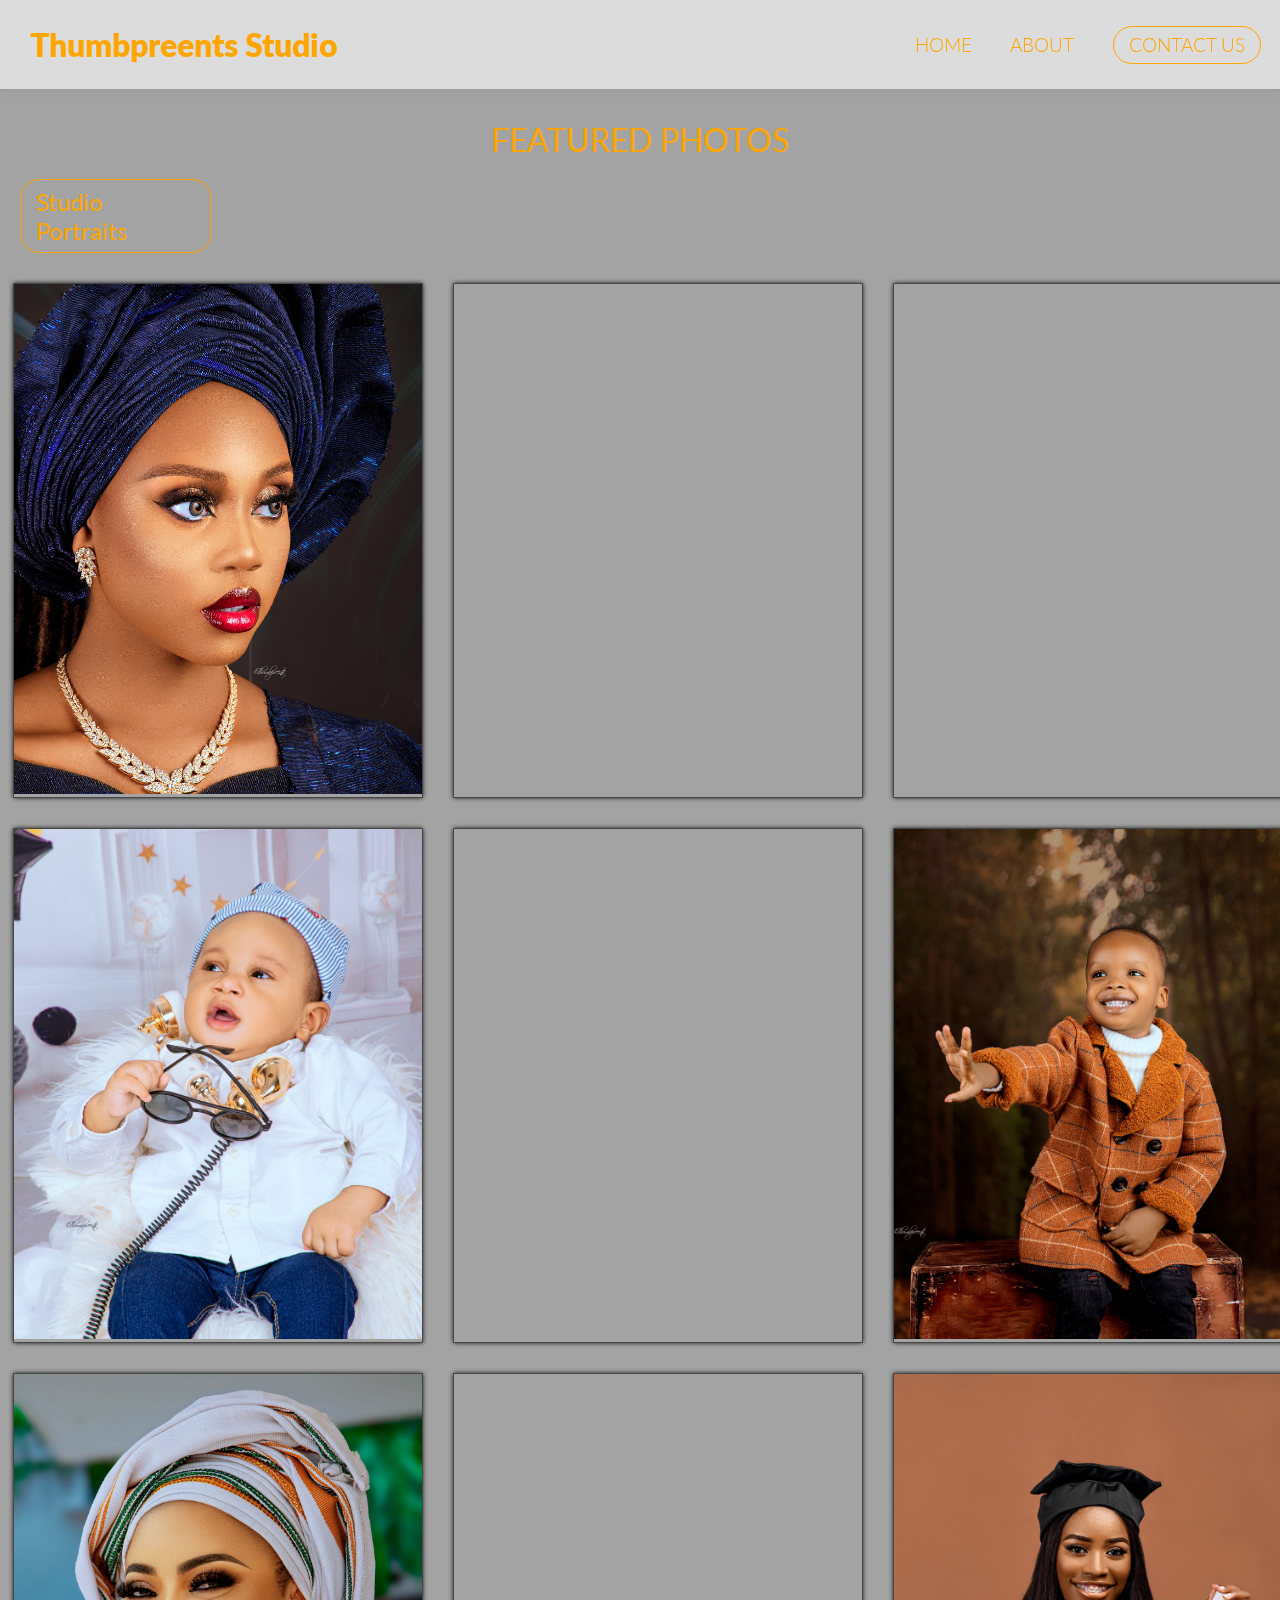
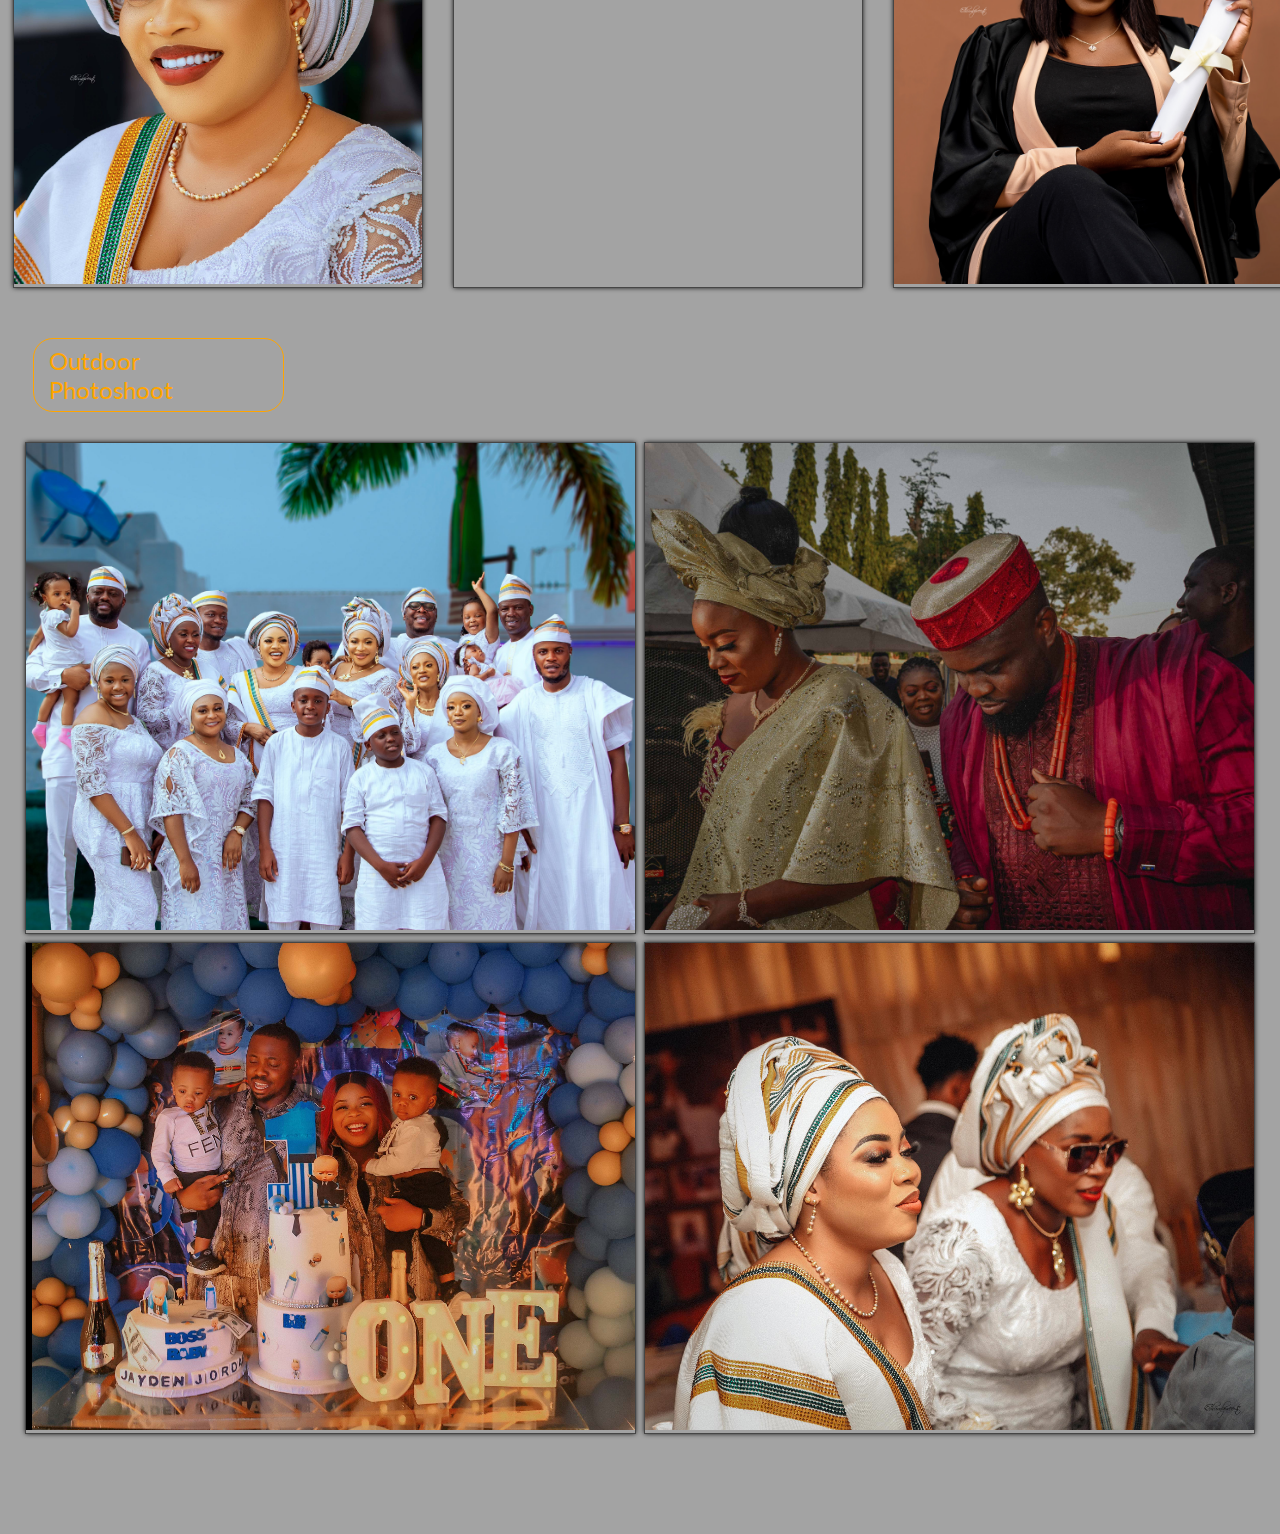
==== index.html @ cd757772 "version 1.0" ====
<!DOCTYPE html>
<html lang="en">
<head>
    <meta charset="UTF-8">
    <meta http-equiv="X-UA-Compatible" content="IE=edge">
    <meta name="viewport" content="width=device-width, initial-scale=1.0">
    <title>Document</title>
    <link rel="preconnect" href="https://fonts.googleapis.com">
    <link rel="preconnect" href="https://fonts.gstatic.com" crossorigin>
    <link href="https://fonts.googleapis.com/css2?family=Caveat:wght@400;500;600;700&family=Inconsolata:wght@200;300;400;500;600;700;800;900&family=Indie+Flower&family=Kosugi+Maru&family=Lato:ital,wght@0,100;0,300;0,400;0,700;0,900;1,100;1,300;1,400;1,700;1,900&family=Poiret+One&display=swap" rel="stylesheet">
    <link rel="stylesheet" href="/Style/stylesheet.css">
</head>
<body>
    
    <div class="nav">
        <div class="name">
            <a href="index.html">
                <h1>Thumbpreents Studio</h1>
            </a>
        </div>
        <div class="links">
            <a href="#">
                <div class="link1">
                    <h3>HOME</h3>
                </div>
            </a>
            <a href="#">
                <div class="link2">
                    <h3>ABOUT</h3>
                </div>
            </a>
            <a href="#">
                <div class="link4">
                    <h3>CONTACT US</h3>
                </div>
            </a>
        </div>
    </div>
    <div class="row1">

        <div class="txt">
            <h1>FEATURED PHOTOS</h1>
        </div>
        
        <div class="txt2">
            <h2>Studio Portraits</h2>
        </div>
        
        <div class="preview">
            <div class="img1">
                <img src="./img/1.jpg" alt="">
            </div>
            <div class="img2">
                <img src="./img/2.jpg" alt="">
            </div>
            <div class="img3">
                <img src="./img/3.jpg" alt="">
            </div>
            <div class="img4">
                <img src="./img/4.jpg" alt="">
            </div>
            <div class="img5">
                <img src="./img/5.jpg" alt="">
            </div>
            <div class="img6">
                <img src="./img/6.jpg" alt="">
            </div>
            <div class="img7">
                <img src="./img/7.jpg" alt="">
            </div>
            <div class="img8">
                <img src="./img/8.jpg" alt="">
            </div>
            <div class="img9">
                <img src="./img/9.jpg" alt="">
            </div>
        </div>
    </div>

    <div class="row2">
       
        <div class="txt2">
            <h2>Outdoor Photoshoot</h2>
        </div>
       
        <div class="preview">
            <div class="img1">
                <img src="./img/10.jpg" alt="">
            </div>
            <div class="img2">
                <img src="./img/11.jpg" alt="">
            </div>
            <div class="img3">
                <img src="./img/12.jpg" alt="">
            </div>
            <div class="img4">
                <img src="./img/13.jpg" alt="">
            </div>
        </div>
    </div>
</body>
</html>
---- Style/stylesheet.css ----
* {margin: 0; padding: 0; box-sizing: border-box; background-color: rgb(163, 163, 163);}
* {font-family: 'Lato', sans-serif;}


.nav {display: flex; background-color: gainsboro; width: 100%; justify-content: space-between; align-items: center; padding-top: 25px; padding-bottom: 25px; position: fixed; z-index: 1; box-shadow: 1px 1px 10px rgb(153, 153, 153);}
.nav a {text-decoration: none; color: black; background-color: gainsboro; align-items: center; color: orange;}
.nav .links {display: flex; width: 30%; justify-content: space-around; background-color: gainsboro; align-items: center}
.nav .name {width: 65%; margin-left: 30px; background-color: gainsboro;}
.nav h1 {background-color: gainsboro; font-weight: 800;}
.nav h3 {background-color: gainsboro; font-weight: 300;}
.nav .link4 {border: 1px solid orange; background-color: gainsboro; padding: 7px; padding-left: 15px; padding-right: 15px; border-radius: 20px;}
.nav .link4 h3 {background-color: gainsboro; color: orange; font-weight: 300}


/* ROW1 STARTS HERE */


.row1 {display: block; width: 100%;}
.row1 .txt {width: 100%; padding-top: 120px; text-align: center; justify-content: space-between; margin: auto;}
.row1 .txt h1 {font-weight: 400; color: orange;}

.row1 .txt2 {width: 15%; text-align: left; justify-content: space-between; margin: 20px; border: 1px solid orange; padding: 7px; padding-left: 15px; padding-right: 15px; border-radius: 20px; }
.row1 .txt2 h2 {font-weight: 400; color: orange;}

.row1 .preview {width: 98%; justify-content: space-evenly; display: grid; grid-template-columns: 410px 410px 410px; grid-gap: 30px; padding-top: 10px; margin: auto; padding-bottom: 30px;}

.row1 .img1 {width: 100%; border: 1px solid rgb(70, 70, 70); box-shadow: 0.2px 0.2px 5px black}
.row1 .img1 img {object-fit: cover; width: 100%;}

.row1 .img2 {width: 100%; border: 1px solid rgb(70, 70, 70); box-shadow: 0.2px 0.2px 5px black}
.row1 .img2 img {object-fit: contain; width: 100%;}

.row1 .img3 {width: 100%; border: 1px solid rgb(70, 70, 70); box-shadow: 0.2px 0.2px 5px black}
.row1 .img3 img {object-fit: contain; width: 100%;}

.row1 .img4 {width: 100%; border: 1px solid rgb(70, 70, 70); box-shadow: 0.2px 0.2px 5px black}
.row1 .img4 img {object-fit: contain; width: 100%;}

.row1 .img5 {width: 100%; border: 1px solid rgb(70, 70, 70); box-shadow: 0.2px 0.2px 5px black}
.row1 .img5 img {object-fit: contain; width: 100%;}

.row1 .img6 {width: 100%; border: 1px solid rgb(70, 70, 70); box-shadow: 0.2px 0.2px 5px black}
.row1 .img6 img {object-fit: contain; width: 100%;}

.row1 .img7 {width: 100%; border: 1px solid rgb(70, 70, 70); box-shadow: 0.2px 0.2px 5px black}
.row1 .img7 img {object-fit: contain; width: 100%;}

.row1 .img8 {width: 100%; border: 1px solid rgb(70, 70, 70); box-shadow: 0.2px 0.2px 5px black}
.row1 .img8 img {object-fit: contain; width: 100%;}

.row1 .img9 {width: 100%; border: 1px solid rgb(70, 70, 70); box-shadow: 0.2px 0.2px 5px black}
.row1 .img9 img {object-fit: contain; width: 100%;}


/* ROW1 ANIMATION STARTS HERE */

.row1 .img1:hover {
    border: none; box-shadow: 0.2px 0.2px 15px black; transform: scale(1.1);
}
.row1 .img2:hover {
    border: none; box-shadow: 0.2px 0.2px 15px black; transform: scale(1.1);
}
.row1 .img3:hover {
    border: none; box-shadow: 0.2px 0.2px 15px black; transform: scale(1.1);
}
.row1 .img4:hover {
    border: none; box-shadow: 0.2px 0.2px 15px black; transform: scale(1.1);
}
.row1 .img5:hover {
    border: none; box-shadow: 0.2px 0.2px 15px black; transform: scale(1.1);
}
.row1 .img6:hover {
    border: none; box-shadow: 0.2px 0.2px 15px black; transform: scale(1.1);
}
.row1 .img7:hover {
    border: none; box-shadow: 0.2px 0.2px 15px black; transform: scale(1.1);
}
.row1 .img8:hover {
    border: none; box-shadow: 0.2px 0.2px 15px black; transform: scale(1.1);
}
.row1 .img9:hover {
    border: none; box-shadow: 0.2px 0.2px 15px black; transform: scale(1.1);
}



/* ROW2 STARTS HERE */

.row2 {width: 98%; justify-content: space-evenly; display: block; margin: auto; padding-bottom: 70px; overflow: hidden; /* background-image: url(/img/018626eda4eb896a52fafd3924c390ca.jpg); */}

.row2 .preview {width: 98%; justify-content: space-evenly; display: grid; grid-template-columns: auto auto; grid-gap: 8px; padding-top: 10px; margin: auto; padding-bottom: 30px;}

.row2 .txt2 {width: 20%; text-align: left; justify-content: space-between; margin: 20px; border: 1px solid orange; padding: 7px; padding-left: 15px; padding-right: 15px; border-radius: 20px; }
.row2 .txt2 h2 {font-weight: 400; color: orange;}

.row2 .img1 {width: 100%; border: 1px solid rgb(70, 70, 70); box-shadow: 0.2px 0.2px 5px black; transition: transform 2s; overflow: hidden;}
.row2 .img1 img {object-fit: contain; width: 100%;}

.row2 .img2 {width: 100%; border: 1px solid rgb(70, 70, 70); box-shadow: 0.2px 0.2px 5px black; transition: transform 2s; overflow: hidden;}
.row2 .img2 img {object-fit: contain; width: 100%;}

.row2 .img3 {width: 100%; border: 1px solid rgb(70, 70, 70); box-shadow: 0.2px 0.2px 5px black; transition: transform 2s; overflow: hidden;}
.row2 .img3 img {object-fit: contain; width: 100%;}

.row2 .img4 {width: 100%; border: 1px solid rgb(70, 70, 70); box-shadow: 0.2px 0.2px 5px black; transition: transform 2s; overflow: hidden;}
.row2 .img4 img {object-fit: contain; width: 100%;}


/* ROW2 ANIMATION STARTS HERE */

.row2 .img1:hover {
    transform: translate(-30px, -30px); box-shadow: 0 0 5px rgb(0 0 0 / 30%);
}

.row2 .img2:hover {
    transform: translate(30px, -30px); box-shadow: 0 0 5px rgb(0 0 0 / 30%);
}

.row2 .img3:hover {
    transform: translate(-30px, 30px); box-shadow: 0 0 5px rgb(0 0 0 / 30%);
}

.row2 .img4:hover {
    transform: translate(30px, 30px); box-shadow: 0 0 5px rgb(0 0 0 / 30%);
}
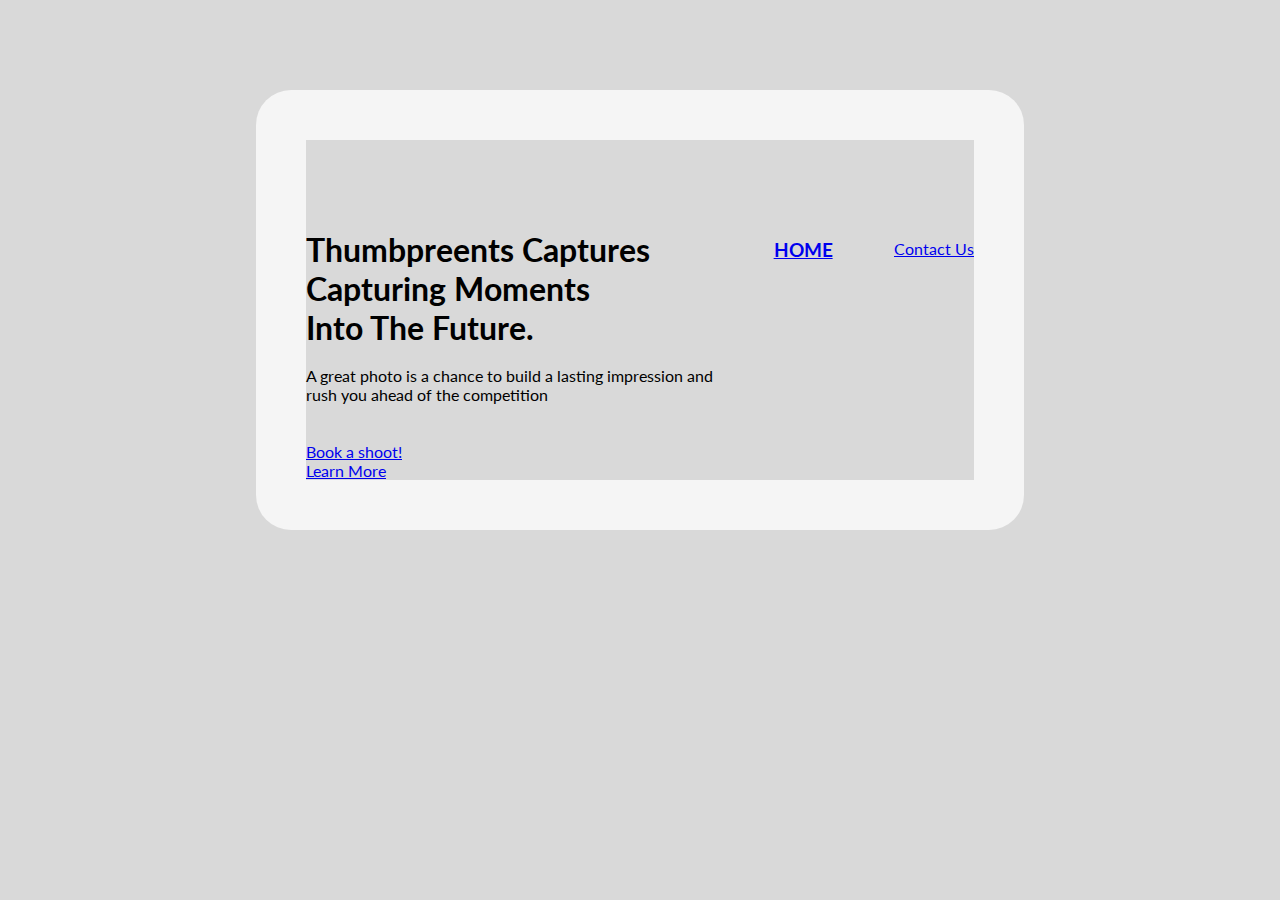
==== commit 3ae98c6e: "Version 4.5" ====
--- a/index.html
+++ b/index.html
@@ -4,97 +4,44 @@
     <meta charset="UTF-8">
     <meta http-equiv="X-UA-Compatible" content="IE=edge">
     <meta name="viewport" content="width=device-width, initial-scale=1.0">
-    <title>Document</title>
+    <title>Thumbpreents Studio</title>
     <link rel="preconnect" href="https://fonts.googleapis.com">
     <link rel="preconnect" href="https://fonts.gstatic.com" crossorigin>
     <link href="https://fonts.googleapis.com/css2?family=Caveat:wght@400;500;600;700&family=Inconsolata:wght@200;300;400;500;600;700;800;900&family=Indie+Flower&family=Kosugi+Maru&family=Lato:ital,wght@0,100;0,300;0,400;0,700;0,900;1,100;1,300;1,400;1,700;1,900&family=Poiret+One&display=swap" rel="stylesheet">
-    <link rel="stylesheet" href="/Style/stylesheet.css">
+    <link rel="stylesheet" href="Style/style.css">
 </head>
 <body>
-    
     <div class="nav">
-        <div class="name">
-            <a href="index.html">
-                <h1>Thumbpreents Studio</h1>
-            </a>
-        </div>
-        <div class="links">
-            <a href="#">
-                <div class="link1">
-                    <h3>HOME</h3>
-                </div>
-            </a>
-            <a href="#">
-                <div class="link2">
-                    <h3>ABOUT</h3>
-                </div>
-            </a>
-            <a href="#">
-                <div class="link4">
-                    <h3>CONTACT US</h3>
-                </div>
-            </a>
-        </div>
+        
     </div>
     <div class="row1">
-
-        <div class="txt">
-            <h1>FEATURED PHOTOS</h1>
-        </div>
-        
-        <div class="txt2">
-            <h2>Studio Portraits</h2>
-        </div>
-        
-        <div class="preview">
-            <div class="img1">
-                <img src="./img/1.jpg" alt="">
+        <div class="inside">
+            <div class="nav">
+                <div class="logo"><h1>Thumbpreents Captures</h1></div>
+                <div class="links">
+                    <div class="home">
+                        <a href="#"><h3>HOME</h3></a>
+                    </div>
+                    <div class="contact">
+                        <a href="#">Contact Us</a>
+                    </div>
+                </div>
             </div>
-            <div class="img2">
-                <img src="./img/2.jpg" alt="">
-            </div>
-            <div class="img3">
-                <img src="./img/3.jpg" alt="">
-            </div>
-            <div class="img4">
-                <img src="./img/4.jpg" alt="">
-            </div>
-            <div class="img5">
-                <img src="./img/5.jpg" alt="">
-            </div>
-            <div class="img6">
-                <img src="./img/6.jpg" alt="">
-            </div>
-            <div class="img7">
-                <img src="./img/7.jpg" alt="">
-            </div>
-            <div class="img8">
-                <img src="./img/8.jpg" alt="">
-            </div>
-            <div class="img9">
-                <img src="./img/9.jpg" alt="">
-            </div>
-        </div>
-    </div>
-
-    <div class="row2">
-       
-        <div class="txt2">
-            <h2>Outdoor Photoshoot</h2>
-        </div>
-       
-        <div class="preview">
-            <div class="img1">
-                <img src="./img/10.jpg" alt="">
-            </div>
-            <div class="img2">
-                <img src="./img/11.jpg" alt="">
-            </div>
-            <div class="img3">
-                <img src="./img/12.jpg" alt="">
-            </div>
-            <div class="img4">
-                <img src="./img/13.jpg" alt="">
+            <div class="col">
+                <div class="col1">
+                    <h1>Capturing Moments <br>Into The Future.</h1>
+                    <br>
+                    <p>A great photo is a chance to build a lasting impression and <br>rush you ahead of the competition</p>
+                    <br><br>
+                    <div class="links2">
+                        <div class="book">
+                            <a href="#">Book a shoot!</a>
+                        </div>
+                        <div class="more">
+                            <a href="#">Learn More</a>
+                        </div>
+                    </div>
+                </div>
             </div>
         </div>
     </div>
--- a/Style/style.css
+++ b/Style/style.css
@@ -0,0 +1,9 @@
+* {margin: 0; padding: 0; box-sizing: border-box; background-color: rgb(217, 217, 217);}
+* {font-family: 'Lato', sans-serif;}
+
+.nav {padding-top: 90px;}
+.row1 {width: 60%; justify-content: center; margin: auto; padding-top: 80px; background-color: whitesmoke; padding: 50px; border-radius: 35px;}
+.inside {background-color: whitesmoke; width: 100%; justify-content: space-between; align-items: center;}
+.inside .nav {display: flex; width: 100%; justify-content: space-between; align-items: center;}
+.inside .nav .logo {}
+.inside .nav .links {display: flex; justify-content: space-between; width: 30%;}